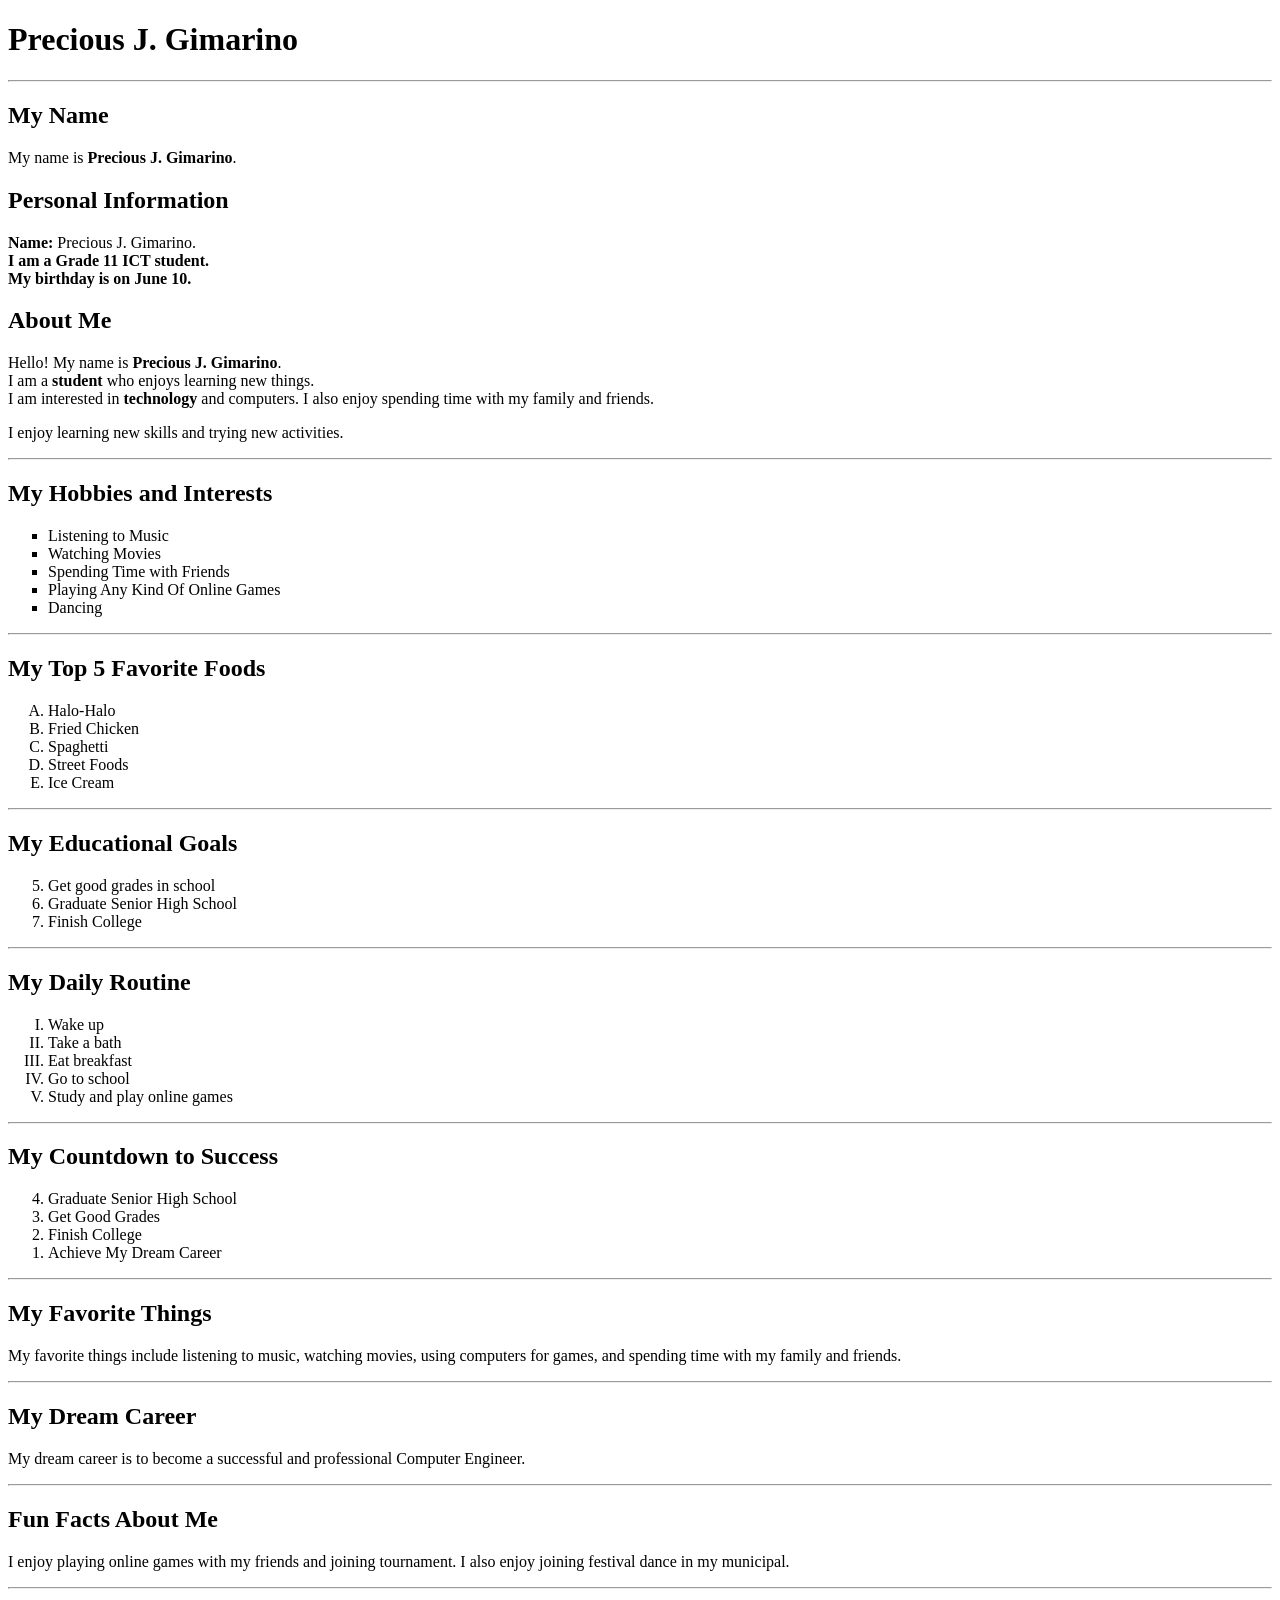
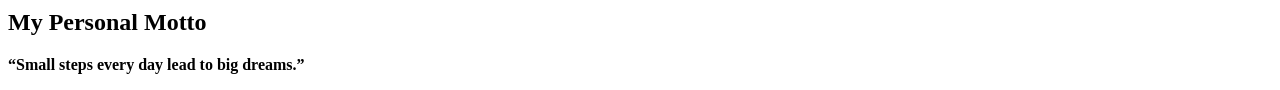
==== index.html @ db1ac79d "Fix HTML formatting and structure" ====
<!DOCTYPE html>
<html>

<head>
    <title>My Personal Profile</title>
</head>

<body>

<h1>Precious J. Gimarino</h1>

<hr>

<h2>My Name</h2>

<p>
    My name is <b>Precious J. Gimarino</b>.
</p>

<h2>Personal Information</h2>

<p>
 <b>Name:</b> Precious J. Gimarino.<br>
<b>I am a Grade 11 ICT student.</b><br>
<b>My birthday is on June 10.</b><br>
</p>

<h2>About Me</h2>

<p>
    Hello! My name is <b>Precious J. Gimarino</b>.<br>
    I am a <b>student</b> who enjoys learning new things.<br>
    I am interested in <b>technology</b> and computers.
    I also enjoy spending time with my family and friends.
</p>

<p>
    I enjoy learning new skills and trying new activities.
</p>

<hr>

<h2>My Hobbies and Interests</h2>

<ul type="square">
    <li>Listening to Music</li>
    <li>Watching Movies</li>
    <li>Spending Time with Friends</li>
    <li>Playing Any Kind Of Online Games</li>
    <li>Dancing</li>
</ul>

<hr>

<h2>My Top 5 Favorite Foods</h2>

<ol type="A">
    <li>Halo-Halo</li>
    <li>Fried Chicken</li>
    <li>Spaghetti</li>
    <li>Street Foods</li>
    <li>Ice Cream</li>
</ol>

<hr>

<h2>My Educational Goals</h2>

<ol start="5">
    <li>Get good grades in school</li>
    <li>Graduate Senior High School</li>
    <li>Finish College</li>
</ol>

<hr>

<h2>My Daily Routine</h2>

<ol type="I">
    <li>Wake up</li>
    <li>Take a bath</li>
    <li>Eat breakfast</li>
    <li>Go to school</li>
    <li>Study and play online games</li>
</ol>

<hr>

<h2>My Countdown to Success</h2>

<ol reversed>
    <li>Graduate Senior High School</li>
    <li>Get Good Grades</li>
    <li>Finish College</li>
    <li>Achieve My Dream Career</li>
</ol>

<hr>

<h2>My Favorite Things</h2>

<p>
    My favorite things include listening to music, watching movies,
    using computers for games, and spending time with my family and friends.
</p>

<hr>

<h2>My Dream Career</h2>

<p>
    My dream career is to become a successful and professional Computer Engineer.
</p>

<hr>

<h2>Fun Facts About Me</h2>

<p>
    I enjoy playing online games with my friends and joining tournament.
    I also enjoy joining festival dance in my municipal.
</p>

<hr>

<h2>My Personal Motto</h2>

<p>
    <b>“Small steps every day lead to big dreams.”</b>
</p>

</body>

</html>
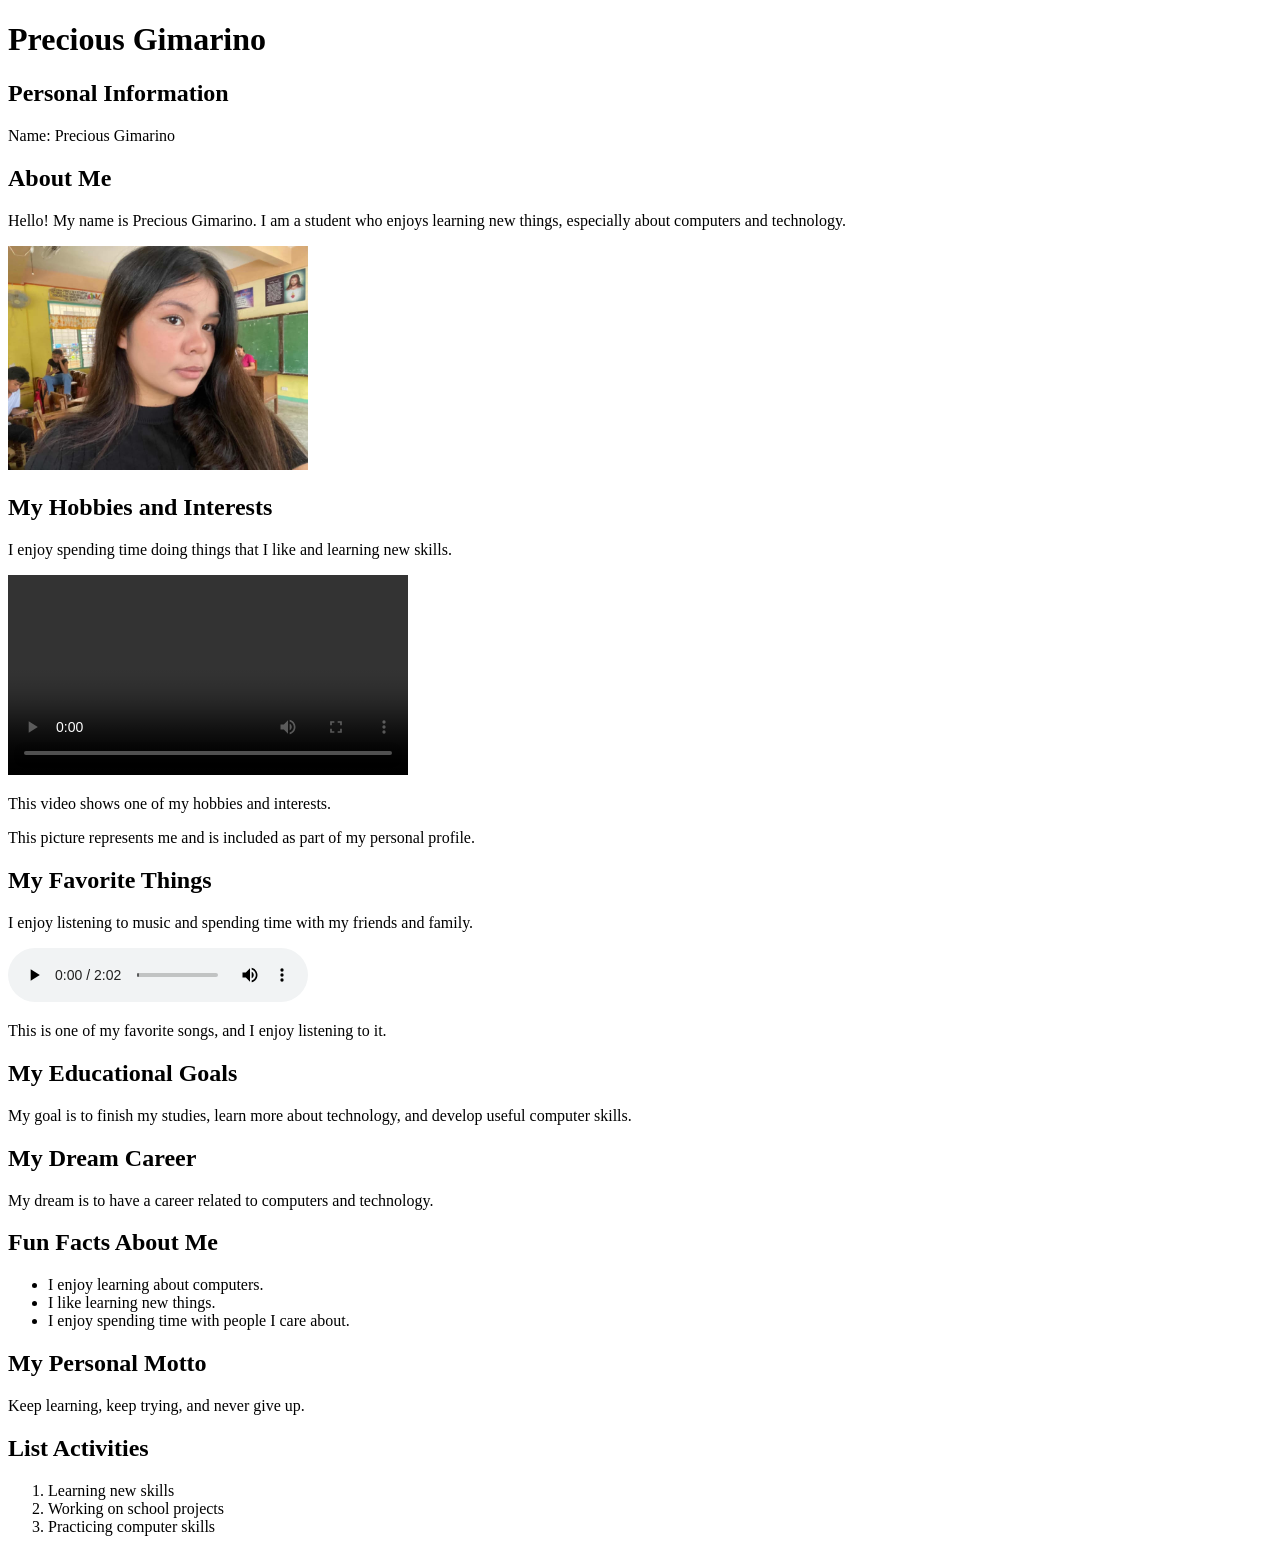
==== commit f12f2ded: "Update homepage with multimedia profile" ====
--- a/index.html
+++ b/index.html
@@ -2,133 +2,95 @@
 <html>
 
 <head>
-    <title>My Personal Profile</title>
+    <title>My Multimedia Personal Profile</title>
 </head>
 
 <body>
 
-<h1>Precious J. Gimarino</h1>
+    <h1>Precious Gimarino</h1>
 
-<hr>
+    <h2>Personal Information</h2>
 
-<h2>My Name</h2>
+    <p>
+        Name: Precious Gimarino
+    </p>
+
+    <h2>About Me</h2>
+
+    <p>
+        Hello! My name is Precious Gimarino. I am a student who enjoys
+        learning new things, especially about computers and technology.
+    </p>
+
+    <img src="profile.jpg" alt="My Profile Picture" width="300">
+
+    <h2>My Hobbies and Interests</h2>
+
+    <p>
+        I enjoy spending time doing things that I like and learning new skills.
+    </p>
+
+<video controls width="400">
+    <source src="hobby.mp4" type="video/mp4">
+</video>
 
 <p>
-    My name is <b>Precious J. Gimarino</b>.
-</p>
-
-<h2>Personal Information</h2>
-
-<p>
- <b>Name:</b> Precious J. Gimarino.<br>
-<b>I am a Grade 11 ICT student.</b><br>
-<b>My birthday is on June 10.</b><br>
-</p>
-
-<h2>About Me</h2>
-
-<p>
-    Hello! My name is <b>Precious J. Gimarino</b>.<br>
-    I am a <b>student</b> who enjoys learning new things.<br>
-    I am interested in <b>technology</b> and computers.
-    I also enjoy spending time with my family and friends.
+    This video shows one of my hobbies and interests.
 </p>
 
 <p>
-    I enjoy learning new skills and trying new activities.
+    This picture represents me and is included as part of my personal profile.
 </p>
 
-<hr>
+    <h2>My Favorite Things</h2>
 
-<h2>My Hobbies and Interests</h2>
+    <p>
+        I enjoy listening to music and spending time with my friends and family.
+    </p>
 
-<ul type="square">
-    <li>Listening to Music</li>
-    <li>Watching Movies</li>
-    <li>Spending Time with Friends</li>
-    <li>Playing Any Kind Of Online Games</li>
-    <li>Dancing</li>
-</ul>
-
-<hr>
-
-<h2>My Top 5 Favorite Foods</h2>
-
-<ol type="A">
-    <li>Halo-Halo</li>
-    <li>Fried Chicken</li>
-    <li>Spaghetti</li>
-    <li>Street Foods</li>
-    <li>Ice Cream</li>
-</ol>
-
-<hr>
-
-<h2>My Educational Goals</h2>
-
-<ol start="5">
-    <li>Get good grades in school</li>
-    <li>Graduate Senior High School</li>
-    <li>Finish College</li>
-</ol>
-
-<hr>
-
-<h2>My Daily Routine</h2>
-
-<ol type="I">
-    <li>Wake up</li>
-    <li>Take a bath</li>
-    <li>Eat breakfast</li>
-    <li>Go to school</li>
-    <li>Study and play online games</li>
-</ol>
-
-<hr>
-
-<h2>My Countdown to Success</h2>
-
-<ol reversed>
-    <li>Graduate Senior High School</li>
-    <li>Get Good Grades</li>
-    <li>Finish College</li>
-    <li>Achieve My Dream Career</li>
-</ol>
-
-<hr>
-
-<h2>My Favorite Things</h2>
+<audio controls>
+    <source src="favorite.mp3" type="audio/mpeg">
+</audio>
 
 <p>
-    My favorite things include listening to music, watching movies,
-    using computers for games, and spending time with my family and friends.
+    This is one of my favorite songs, and I enjoy listening to it.
 </p>
 
-<hr>
+    <h2>My Educational Goals</h2>
 
-<h2>My Dream Career</h2>
+    <p>
+        My goal is to finish my studies, learn more about technology,
+        and develop useful computer skills.
+    </p>
 
-<p>
-    My dream career is to become a successful and professional Computer Engineer.
-</p>
+    <h2>My Dream Career</h2>
 
-<hr>
+    <p>
+        My dream is to have a career related to computers and technology.
+    </p>
 
-<h2>Fun Facts About Me</h2>
+    <h2>Fun Facts About Me</h2>
 
-<p>
-    I enjoy playing online games with my friends and joining tournament.
-    I also enjoy joining festival dance in my municipal.
-</p>
+    <ul>
+        <li>I enjoy learning about computers.</li>
+        <li>I like learning new things.</li>
+        <li>I enjoy spending time with people I care about.</li>
+    </ul>
 
-<hr>
+    <h2>My Personal Motto</h2>
 
-<h2>My Personal Motto</h2>
+    <p>
+        Keep learning, keep trying, and never give up.
+    </p>
 
-<p>
-    <b>“Small steps every day lead to big dreams.”</b>
-</p>
+    <h2>List Activities</h2>
+
+    <ol>
+        <li>Learning new skills</li>
+        <li>Working on school projects</li>
+        <li>Practicing computer skills</li>
+    </ol>
 
 </body>
 
-</html>
+</html>
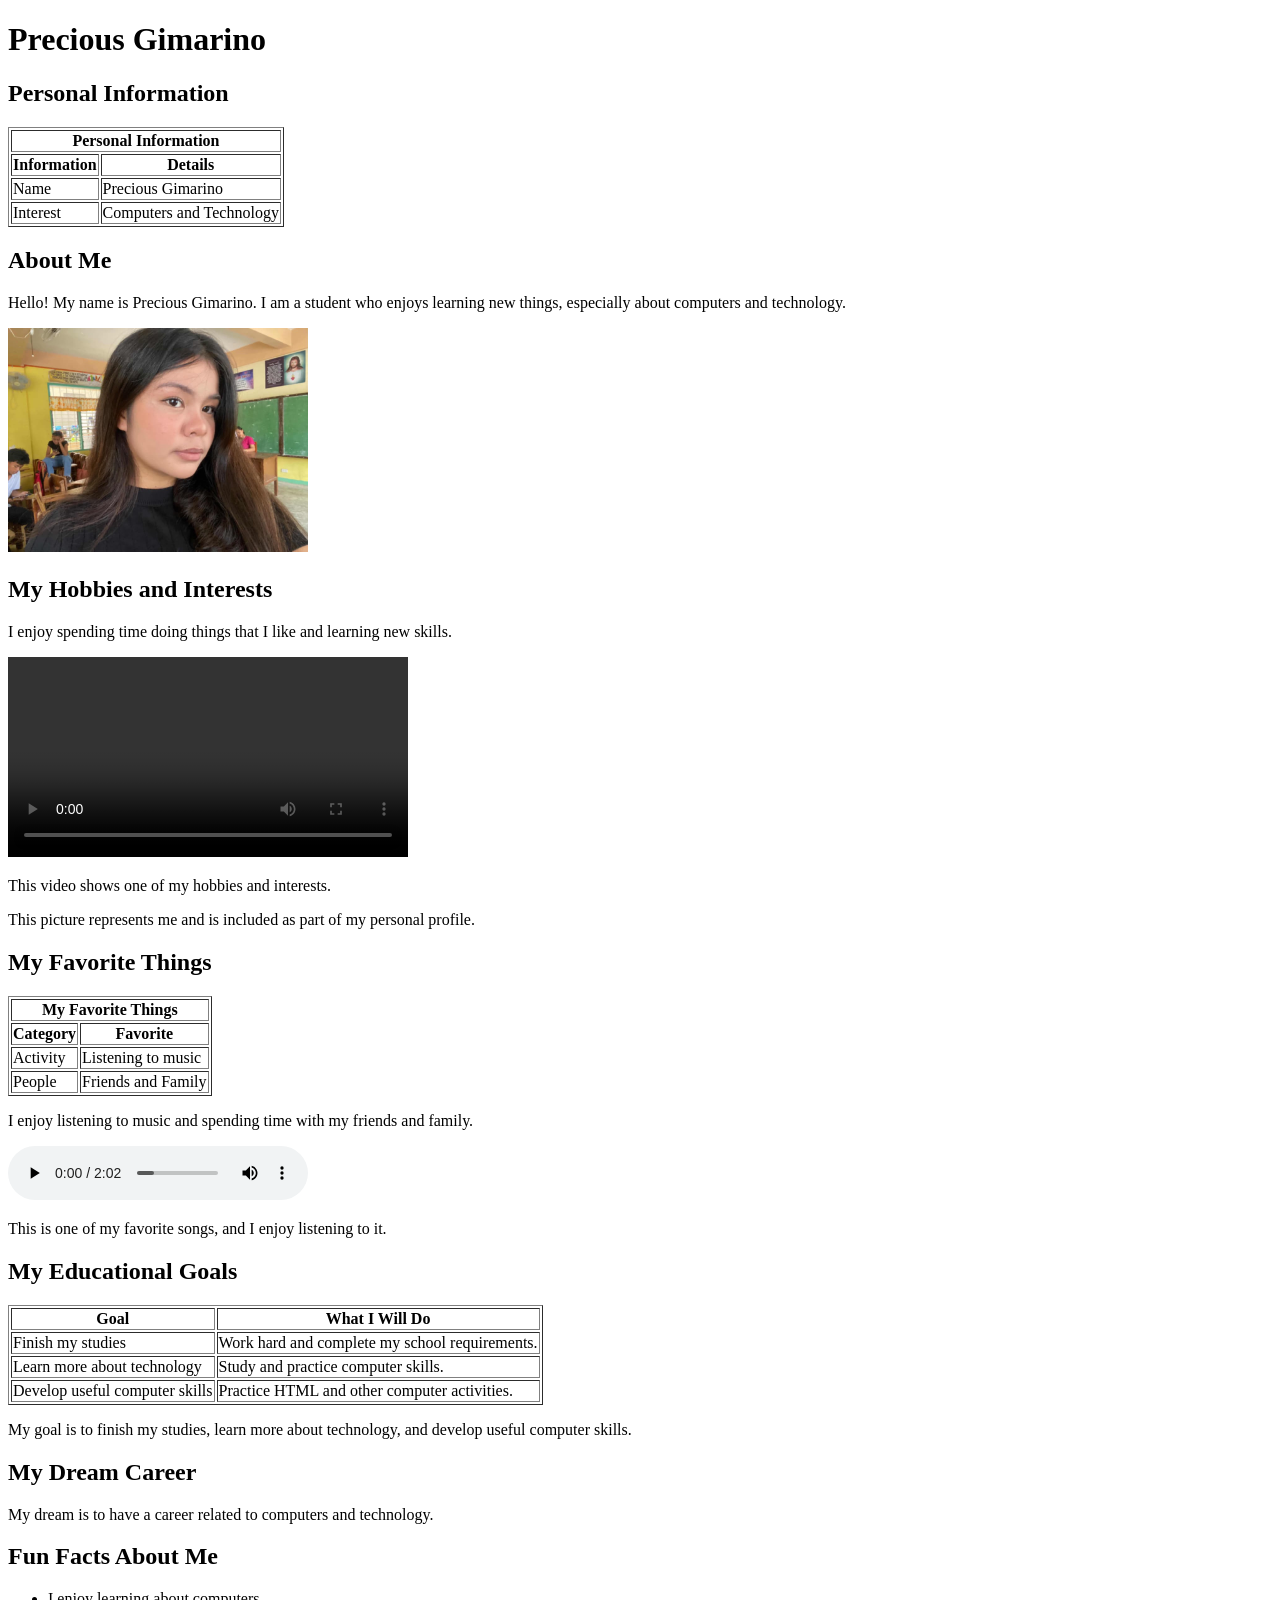
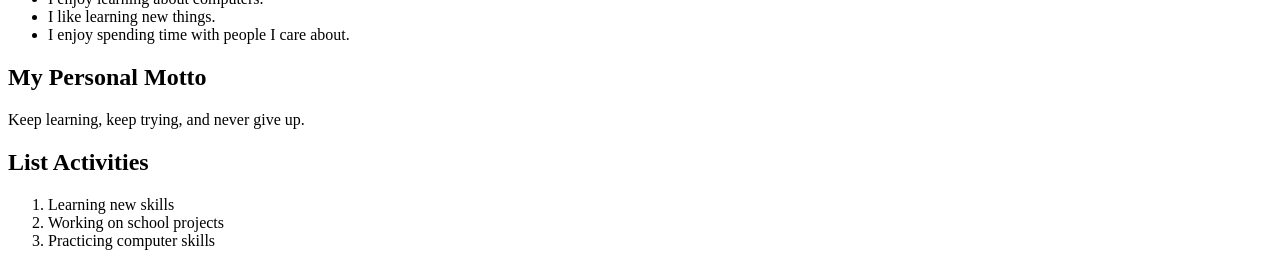
==== commit f030aa55: "Enhance index.html with structured tables Added tables for personal information, favorite things, an" ====
--- a/index.html
+++ b/index.html
@@ -11,9 +11,28 @@
 
     <h2>Personal Information</h2>
 
-    <p>
-        Name: Precious Gimarino
-    </p>
+    <table border="1">
+
+        <tr>
+            <th colspan="2">Personal Information</th>
+        </tr>
+
+        <tr>
+            <th>Information</th>
+            <th>Details</th>
+        </tr>
+
+        <tr>
+            <td>Name</td>
+            <td>Precious Gimarino</td>
+        </tr>
+
+        <tr>
+            <td>Interest</td>
+            <td>Computers and Technology</td>
+        </tr>
+
+    </table>
 
     <h2>About Me</h2>
 
@@ -30,33 +49,80 @@
         I enjoy spending time doing things that I like and learning new skills.
     </p>
 
-<video controls width="400">
-    <source src="hobby.mp4" type="video/mp4">
-</video>
+    <video controls width="400">
+        <source src="hobby.mp4" type="video/mp4">
+    </video>
 
-<p>
-    This video shows one of my hobbies and interests.
-</p>
+    <p>
+        This video shows one of my hobbies and interests.
+    </p>
 
-<p>
-    This picture represents me and is included as part of my personal profile.
-</p>
+    <p>
+        This picture represents me and is included as part of my personal profile.
+    </p>
 
     <h2>My Favorite Things</h2>
+
+    <table border="1">
+
+        <tr>
+            <th colspan="2">My Favorite Things</th>
+        </tr>
+
+        <tr>
+            <th>Category</th>
+            <th>Favorite</th>
+        </tr>
+
+        <tr>
+            <td>Activity</td>
+            <td>Listening to music</td>
+        </tr>
+
+        <tr>
+            <td>People</td>
+            <td>Friends and Family</td>
+        </tr>
+
+    </table>
 
     <p>
         I enjoy listening to music and spending time with my friends and family.
     </p>
 
-<audio controls>
-    <source src="favorite.mp3" type="audio/mpeg">
-</audio>
+    <audio controls>
+        <source src="favorite.mp3" type="audio/mpeg">
+    </audio>
 
-<p>
-    This is one of my favorite songs, and I enjoy listening to it.
-</p>
+    <p>
+        This is one of my favorite songs, and I enjoy listening to it.
+    </p>
 
     <h2>My Educational Goals</h2>
+
+    <table border="1">
+
+        <tr>
+            <th>Goal</th>
+            <th>What I Will Do</th>
+        </tr>
+
+        <tr>
+            <td>Finish my studies</td>
+            <td>Work hard and complete my school requirements.</td>
+        </tr>
+
+        <tr>
+            <td>Learn more about technology</td>
+            <td>Study and practice computer skills.</td>
+        </tr>
+
+        <tr>
+            <td>Develop useful computer skills</td>
+            <td>Practice HTML and other computer activities.</td>
+        </tr>
+
+    </table>
 
     <p>
         My goal is to finish my studies, learn more about technology,
@@ -93,4 +159,4 @@
 
 </body>
 
-</html>+</html>
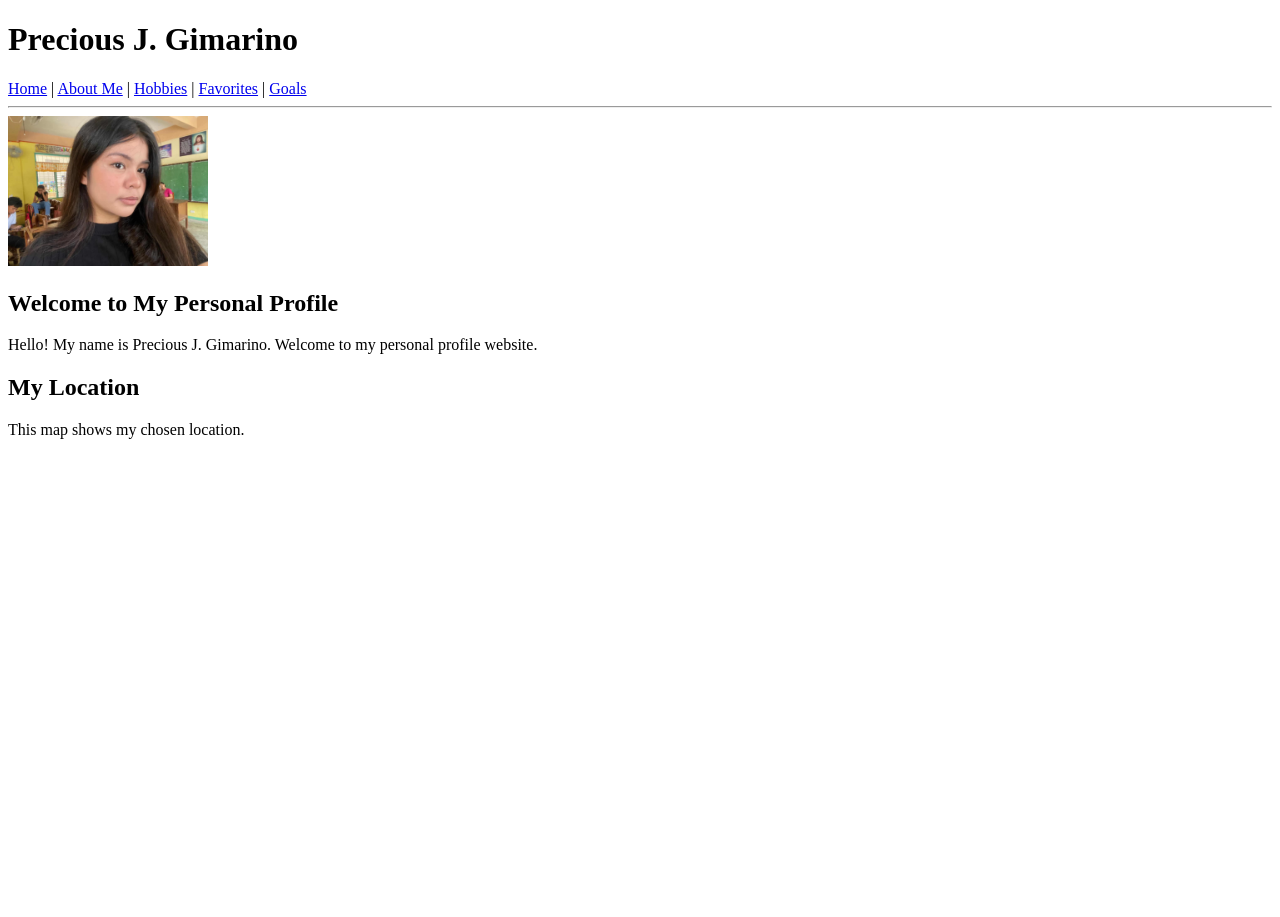
==== commit b07d9aab: "Update website with multiple pages and hyperlinks" ====
--- a/index.html
+++ b/index.html
@@ -2,161 +2,40 @@
 <html>
 
 <head>
-    <title>My Multimedia Personal Profile</title>
+    <title>My Personal Profile</title>
 </head>
 
 <body>
 
-    <h1>Precious Gimarino</h1>
+    <h1>Precious J. Gimarino</h1>
 
-    <h2>Personal Information</h2>
+    <nav>
+        <a href="index.html">Home</a> |
+        <a href="about.html">About Me</a> |
+        <a href="hobbies.html">Hobbies</a> |
+        <a href="favorites.html">Favorites</a> |
+        <a href="goals.html">Goals</a>
+    </nav>
 
-    <table border="1">
+    <hr>
 
-        <tr>
-            <th colspan="2">Personal Information</th>
-        </tr>
+    <img src="profile.jpg" width="200">
 
-        <tr>
-            <th>Information</th>
-            <th>Details</th>
-        </tr>
-
-        <tr>
-            <td>Name</td>
-            <td>Precious Gimarino</td>
-        </tr>
-
-        <tr>
-            <td>Interest</td>
-            <td>Computers and Technology</td>
-        </tr>
-
-    </table>
-
-    <h2>About Me</h2>
+    <h2>Welcome to My Personal Profile</h2>
 
     <p>
-        Hello! My name is Precious Gimarino. I am a student who enjoys
-        learning new things, especially about computers and technology.
+        Hello! My name is Precious J. Gimarino.
+        Welcome to my personal profile website.
     </p>
 
-    <img src="profile.jpg" alt="My Profile Picture" width="300">
-
-    <h2>My Hobbies and Interests</h2>
+    <h2>My Location</h2>
 
     <p>
-        I enjoy spending time doing things that I like and learning new skills.
+        This map shows my chosen location.
     </p>
 
-    <video controls width="400">
-        <source src="hobby.mp4" type="video/mp4">
-    </video>
-
-    <p>
-        This video shows one of my hobbies and interests.
-    </p>
-
-    <p>
-        This picture represents me and is included as part of my personal profile.
-    </p>
-
-    <h2>My Favorite Things</h2>
-
-    <table border="1">
-
-        <tr>
-            <th colspan="2">My Favorite Things</th>
-        </tr>
-
-        <tr>
-            <th>Category</th>
-            <th>Favorite</th>
-        </tr>
-
-        <tr>
-            <td>Activity</td>
-            <td>Listening to music</td>
-        </tr>
-
-        <tr>
-            <td>People</td>
-            <td>Friends and Family</td>
-        </tr>
-
-    </table>
-
-    <p>
-        I enjoy listening to music and spending time with my friends and family.
-    </p>
-
-    <audio controls>
-        <source src="favorite.mp3" type="audio/mpeg">
-    </audio>
-
-    <p>
-        This is one of my favorite songs, and I enjoy listening to it.
-    </p>
-
-    <h2>My Educational Goals</h2>
-
-    <table border="1">
-
-        <tr>
-            <th>Goal</th>
-            <th>What I Will Do</th>
-        </tr>
-
-        <tr>
-            <td>Finish my studies</td>
-            <td>Work hard and complete my school requirements.</td>
-        </tr>
-
-        <tr>
-            <td>Learn more about technology</td>
-            <td>Study and practice computer skills.</td>
-        </tr>
-
-        <tr>
-            <td>Develop useful computer skills</td>
-            <td>Practice HTML and other computer activities.</td>
-        </tr>
-
-    </table>
-
-    <p>
-        My goal is to finish my studies, learn more about technology,
-        and develop useful computer skills.
-    </p>
-
-    <h2>My Dream Career</h2>
-
-    <p>
-        My dream is to have a career related to computers and technology.
-    </p>
-
-    <h2>Fun Facts About Me</h2>
-
-    <ul>
-        <li>I enjoy learning about computers.</li>
-        <li>I like learning new things.</li>
-        <li>I enjoy spending time with people I care about.</li>
-    </ul>
-
-    <h2>My Personal Motto</h2>
-
-    <p>
-        Keep learning, keep trying, and never give up.
-    </p>
-
-    <h2>List Activities</h2>
-
-    <ol>
-        <li>Learning new skills</li>
-        <li>Working on school projects</li>
-        <li>Practicing computer skills</li>
-    </ol>
+    <iframe src="https://www.google.com/maps/embed?pb=!1m14!1m12!1m3!1d15703.096600399174!2d123.96385245!3d10.279773049999998!2m3!1f0!2f0!3f0!3m2!1i1024!2i768!4f13.1!5e0!3m2!1sen!2sph!4v1789794190430!5m2!1sen!2sph" width="600" height="450" style="border:0;" allowfullscreen="" loading="lazy" referrerpolicy="strict-origin-when-cross-origin"></iframe>
 
 </body>
 
-</html>
+</html>
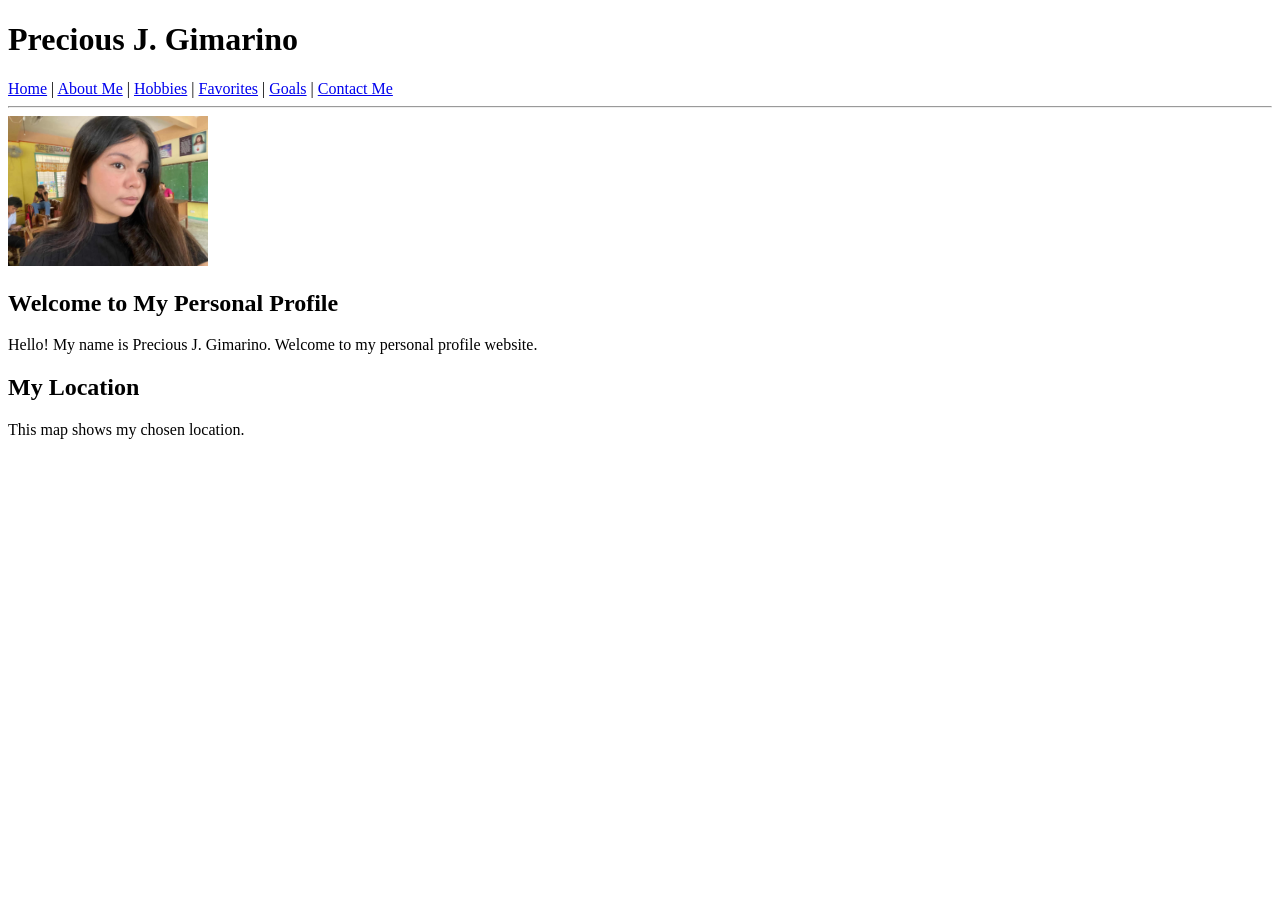
==== commit 502f32b0: "Add Contact Me link to Home page" ====
--- a/index.html
+++ b/index.html
@@ -10,12 +10,13 @@
     <h1>Precious J. Gimarino</h1>
 
     <nav>
-        <a href="index.html">Home</a> |
-        <a href="about.html">About Me</a> |
-        <a href="hobbies.html">Hobbies</a> |
-        <a href="favorites.html">Favorites</a> |
-        <a href="goals.html">Goals</a>
-    </nav>
+    <a href="index.html">Home</a> |
+    <a href="about.html">About Me</a> |
+    <a href="hobbies.html">Hobbies</a> |
+    <a href="favorites.html">Favorites</a> |
+    <a href="goals.html">Goals</a> |
+    <a href="contact.html">Contact Me</a>
+</nav>
 
     <hr>
 
@@ -38,4 +39,4 @@
 
 </body>
 
-</html>+</html>
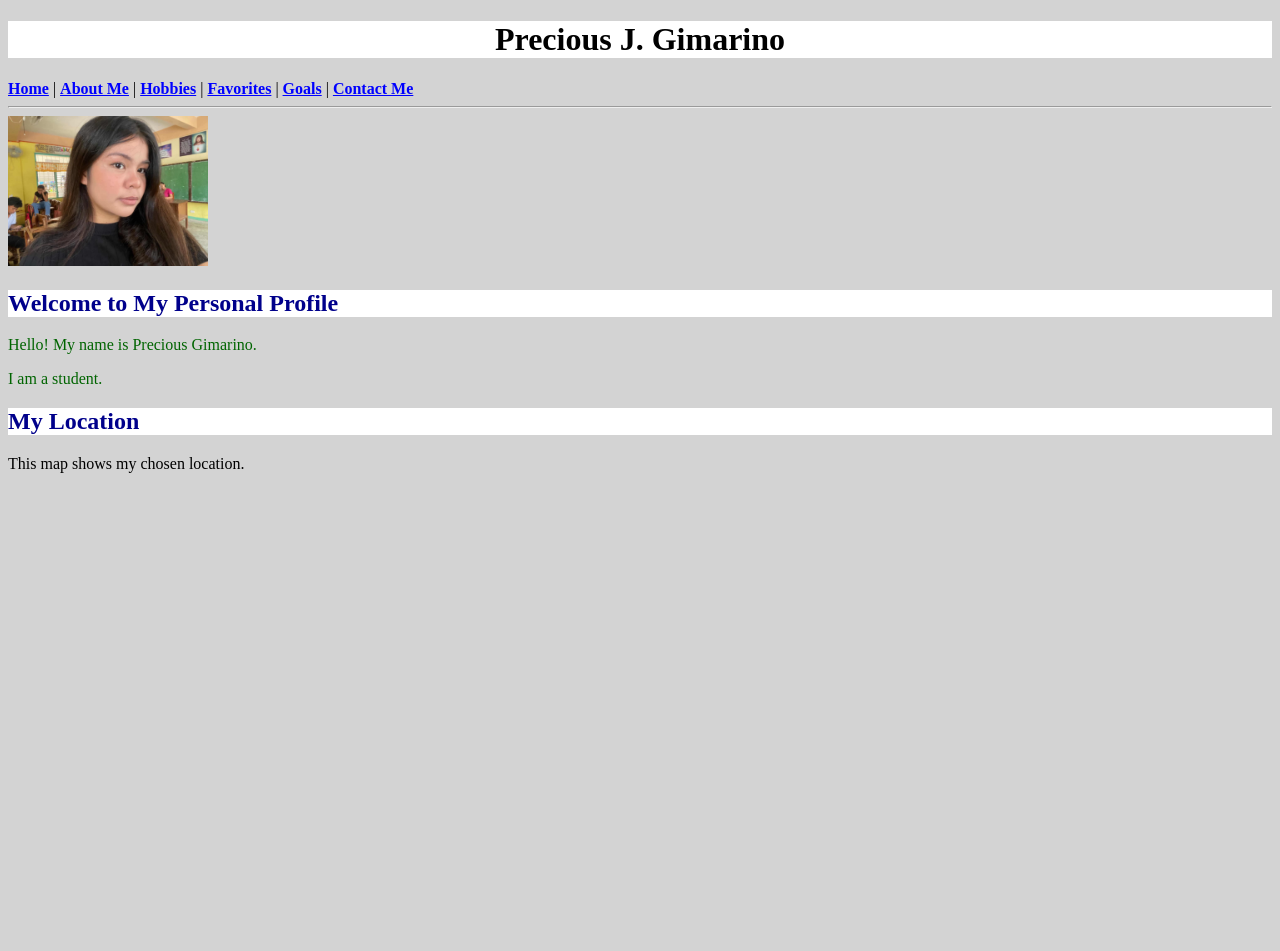
==== commit 6902c218: "add style.css" ====
--- a/index.html
+++ b/index.html
@@ -3,33 +3,33 @@
 
 <head>
     <title>My Personal Profile</title>
+    <link rel="stylesheet" href="style.css">
 </head>
 
 <body>
 
-    <h1>Precious J. Gimarino</h1>
+    <h1 id="main-header">Precious J. Gimarino</h1>
 
     <nav>
-    <a href="index.html">Home</a> |
-    <a href="about.html">About Me</a> |
-    <a href="hobbies.html">Hobbies</a> |
-    <a href="favorites.html">Favorites</a> |
-    <a href="goals.html">Goals</a> |
-    <a href="contact.html">Contact Me</a>
+    <a class="nav-link" href="index.html">Home</a> |
+    <a class="nav-link" href="about.html">About Me</a> |
+    <a class="nav-link" href="hobbies.html">Hobbies</a> |
+    <a class="nav-link" href="favorites.html">Favorites</a> |
+    <a class="nav-link" href="goals.html">Goals</a> |
+    <a class="nav-link" href="contact.html">Contact Me</a>
 </nav>
 
     <hr>
 
     <img src="profile.jpg" width="200">
 
-    <h2>Welcome to My Personal Profile</h2>
+    <h2 class="section-title">Welcome to My Personal Profile</h2>
 
-    <p>
-        Hello! My name is Precious J. Gimarino.
-        Welcome to my personal profile website.
-    </p>
+    <p class="profile-info">Hello! My name is Precious Gimarino.</p>
 
-    <h2>My Location</h2>
+    <p class="profile-info">I am a student.</p>
+
+    <h2 class="section-title">My Location</h2>
 
     <p>
         This map shows my chosen location.
@@ -39,4 +39,4 @@
 
 </body>
 
-</html>
+</html>
--- a/style.css
+++ b/style.css
@@ -0,0 +1,55 @@
+body {
+    color: black;
+    background-color: lightgray;
+}
+
+h1 {
+    text-align: center;
+}
+
+h2 {
+    color: darkblue;
+}
+
+p {
+    color: black;
+}
+
+.nav-link {
+    color: blue;
+    font-weight: bold;
+}
+
+.profile-info {
+    color: darkgreen;
+}
+
+.section-title {
+    font-weight: bold;
+    background-color: white;
+}
+
+.form-label {
+    font-weight: bold;
+}
+
+.form-input {
+    color: blue;
+}
+
+.btn {
+    font-weight: bold;
+}
+
+.primary {
+    color: green;
+}
+
+#main-header {
+    text-align: center;
+    background-color: white;
+}
+
+#contact-section {
+    background-color: white;
+}
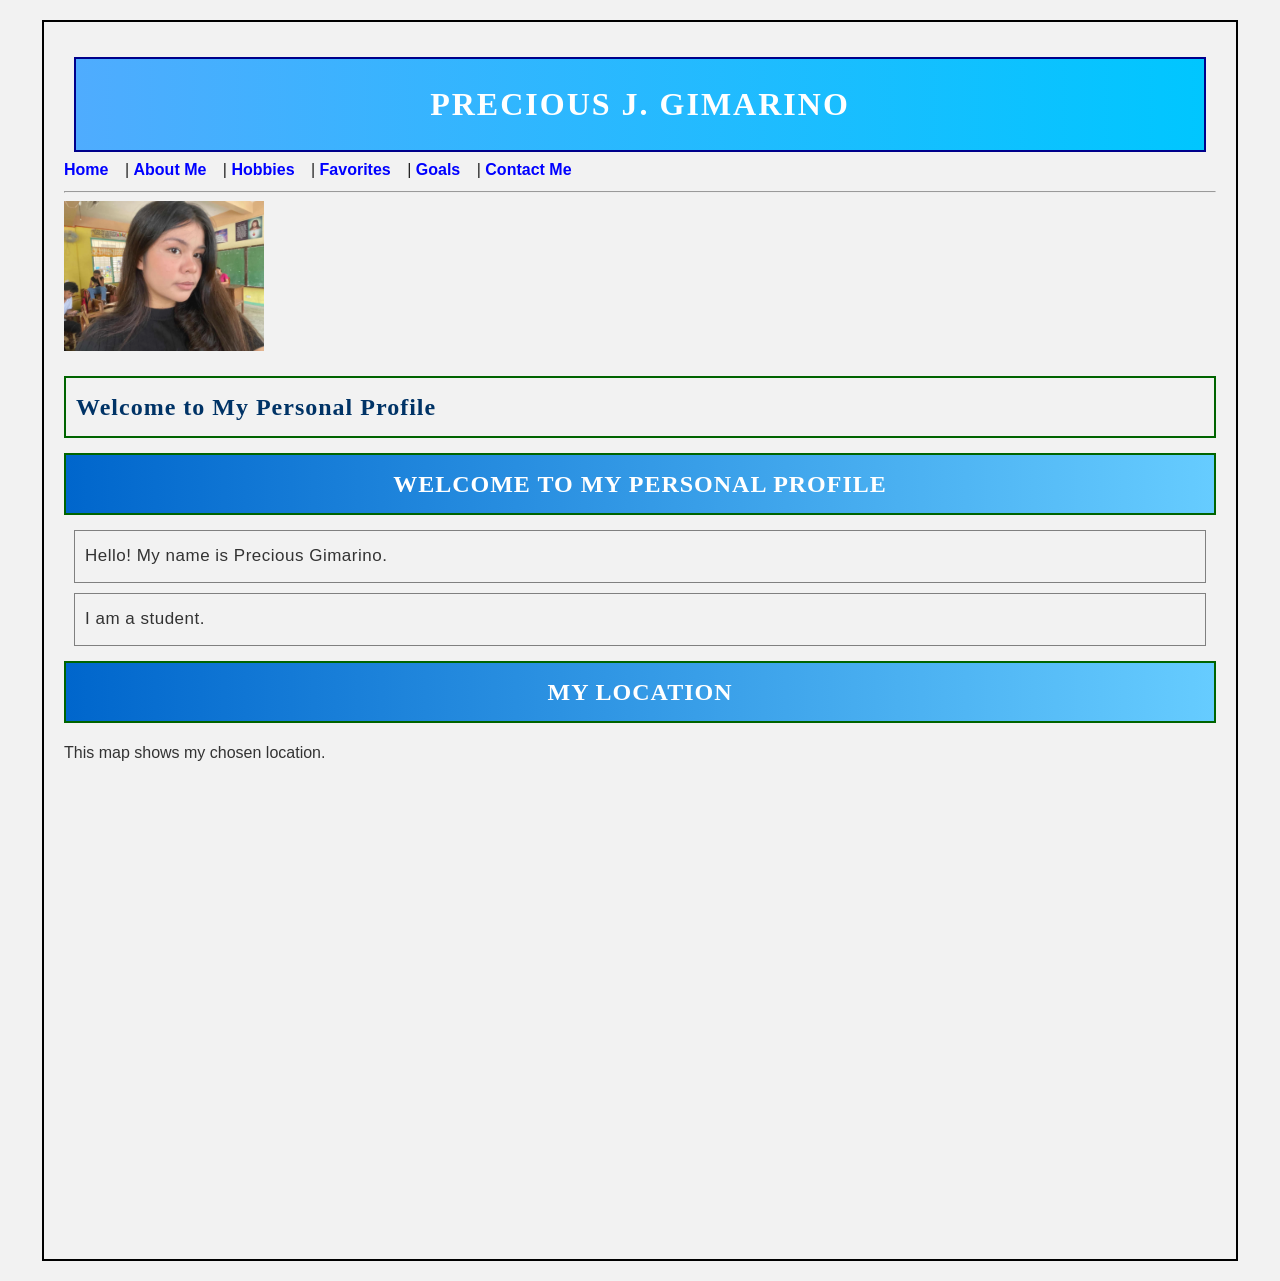
==== commit b26dc134: "Add files via upload Updated CSS Box Model, Lists, Links, Position, Float and Z-index" ====
--- a/index.html
+++ b/index.html
@@ -23,6 +23,10 @@
 
     <img src="profile.jpg" width="200">
 
+<div class="clear"></div>
+
+<h2>Welcome to My Personal Profile</h2>
+
     <h2 class="section-title">Welcome to My Personal Profile</h2>
 
     <p class="profile-info">Hello! My name is Precious Gimarino.</p>
--- a/style.css
+++ b/style.css
@@ -1,55 +1,333 @@
+/* ==============================
+   GENERAL PAGE STYLE
+   ============================== */
+
 body {
-    color: black;
-    background-color: lightgray;
-}
-
-h1 {
-    text-align: center;
-}
-
-h2 {
-    color: darkblue;
-}
-
-p {
-    color: black;
-}
-
-.nav-link {
-    color: blue;
-    font-weight: bold;
-}
-
-.profile-info {
-    color: darkgreen;
-}
-
-.section-title {
-    font-weight: bold;
-    background-color: white;
-}
-
-.form-label {
-    font-weight: bold;
-}
-
-.form-input {
-    color: blue;
-}
-
-.btn {
-    font-weight: bold;
-}
-
-.primary {
-    color: green;
-}
+    font-family: Arial, sans-serif;
+    font-size: 16px;
+    color: #222222;
+    background-color: #f2f2f2;
+    line-height: 1.6;
+    margin: 20px;
+}
+
+
+/* ==============================
+   MAIN HEADER
+   ============================== */
 
 #main-header {
     text-align: center;
-    background-color: white;
-}
+    color: white;
+    background: linear-gradient(to right, #4facfe, #00c6ff);
+    padding: 20px;
+    font-family: Georgia, serif;
+    font-size: 32px;
+    font-weight: bold;
+    letter-spacing: 2px;
+    text-transform: uppercase;
+}
+
+
+/* ==============================
+   HEADINGS
+   ============================== */
+
+h2 {
+    color: #003366;
+    font-family: Georgia, serif;
+    font-size: 24px;
+    font-weight: bold;
+    text-align: left;
+    letter-spacing: 1px;
+}
+
+
+/* ==============================
+   SECTION TITLES
+   ============================== */
+
+.section-title {
+    color: white;
+    background: linear-gradient(to right, #0066cc, #66ccff);
+    padding: 10px;
+    font-size: 24px;
+    font-weight: bold;
+    text-align: center;
+    text-transform: uppercase;
+}
+
+
+/* ==============================
+   NAVIGATION LINKS
+   ============================== */
+
+.nav-link {
+    color: #0066cc;
+    font-family: Arial, sans-serif;
+    font-size: 16px;
+    font-weight: bold;
+    text-decoration: none;
+    margin-right: 12px;
+}
+
+.nav-link:hover {
+    text-decoration: underline;
+}
+
+
+/* ==============================
+   PROFILE INFORMATION
+   ============================== */
+
+.profile-info {
+    color: #333333;
+    font-size: 17px;
+    line-height: 1.8;
+    letter-spacing: 0.5px;
+}
+
+
+/* ==============================
+   CONTACT SECTION
+   ============================== */
 
 #contact-section {
     background-color: white;
+    padding: 20px;
+    opacity: 0.95;
+}
+
+
+/* ==============================
+   FORM LABELS
+   ============================== */
+
+.form-label {
+    color: #003366;
+    font-weight: bold;
+    font-size: 16px;
+}
+
+
+/* ==============================
+   FORM INPUTS
+   ============================== */
+
+.form-input {
+    color: #222222;
+    background-color: #f5f5f5;
+    font-size: 16px;
+    padding: 8px;
+}
+
+
+/* ==============================
+   BUTTON
+   ============================== */
+
+.btn {
+    font-weight: bold;
+    font-size: 16px;
+    padding: 10px 20px;
+    text-align: center;
+}
+
+
+/* ==============================
+   PRIMARY TEXT
+   ============================== */
+
+.primary {
+    color: #008000;
+    font-weight: bold;
+}
+
+
+/* ==============================
+   EXTRA TEXT STYLING
+   ============================== */
+
+p {
+    color: #333333;
+    font-family: Arial, sans-serif;
+    font-size: 16px;
+    line-height: 1.7;
+    text-align: left;
+}
+
+
+/* ==============================
+   IMAGES
+   ============================== */
+
+img {
+    opacity: 0.95;
+}
+
+
+/* ==============================
+   TABLE
+   ============================== */
+
+table {
+    background-color: white;
+    color: #222222;
+}
+
+th {
+    background: linear-gradient(to right, #0066cc, #66ccff);
+    color: white;
+    font-weight: bold;
+    text-align: center;
+}
+
+td {
+    padding: 8px;
+}
+
+
+/* ==============================
+   MEDIA
+   ============================== */
+
+video {
+    opacity: 0.95;
+}
+
+/* ============================= */
+/* CSS BOX MODEL                 */
+/* ============================= */
+
+body {
+    width: 90%;
+    margin: 20px auto;
+    padding: 20px;
+    border: 2px solid black;
+}
+
+h1 {
+    padding: 15px;
+    margin: 10px;
+    border: 2px solid darkblue;
+}
+
+h2 {
+    padding: 10px;
+    margin: 15px 0;
+    border: 2px solid darkgreen;
+}
+
+.profile-info {
+    padding: 10px;
+    margin: 10px;
+    border: 1px solid gray;
+}
+
+/* ============================= */
+/* CSS LIST PROPERTIES           */
+/* ============================= */
+
+ul {
+    list-style-type: square;
+    padding-left: 30px;
+    margin: 15px 0;
+}
+
+ol {
+    list-style-type: decimal;
+    padding-left: 30px;
+    margin: 15px 0;
+}
+
+li {
+    margin: 8px 0;
+    padding: 5px;
+}
+
+/* ============================= */
+/* CSS LINK PROPERTIES           */
+/* ============================= */
+
+a:link {
+    color: blue;
+    text-decoration: none;
+}
+
+a:visited {
+    color: purple;
+}
+
+a:hover {
+    color: red;
+    text-decoration: underline;
+}
+
+a:active {
+    color: green;
+}
+
+/* ============================= */
+/* POSITION PROPERTIES           */
+/* ============================= */
+
+#main-header {
+    position: relative;
+    top: 5px;
+}
+
+/* ============================= */
+/* FLOAT AND CLEAR               */
+/* ============================= */
+
+img {
+    float: left;
+    margin-right: 20px;
+    margin-bottom: 10px;
+}
+
+p {
+    margin-bottom: 15px;
+}
+
+.clear {
+    clear: both;
+}
+
+/* ============================= */
+/* Z-INDEX                       */
+/* ============================= */
+
+#main-header {
+    position: relative;
+    z-index: 10;
+}
+
+/* ============================= */
+/* CONTACT FORM BOX MODEL        */
+/* ============================= */
+
+form {
+    width: 80%;
+    margin: 20px auto;
+    padding: 20px;
+    border: 2px solid darkblue;
+}
+
+.form-label {
+    display: block;
+    margin: 10px 0 5px 0;
+}
+
+.form-input {
+    width: 90%;
+    padding: 10px;
+    margin-bottom: 10px;
+    border: 1px solid gray;
+}
+
+.btn {
+    padding: 10px 20px;
+    margin-top: 10px;
+    border: 2px solid darkblue;
 }
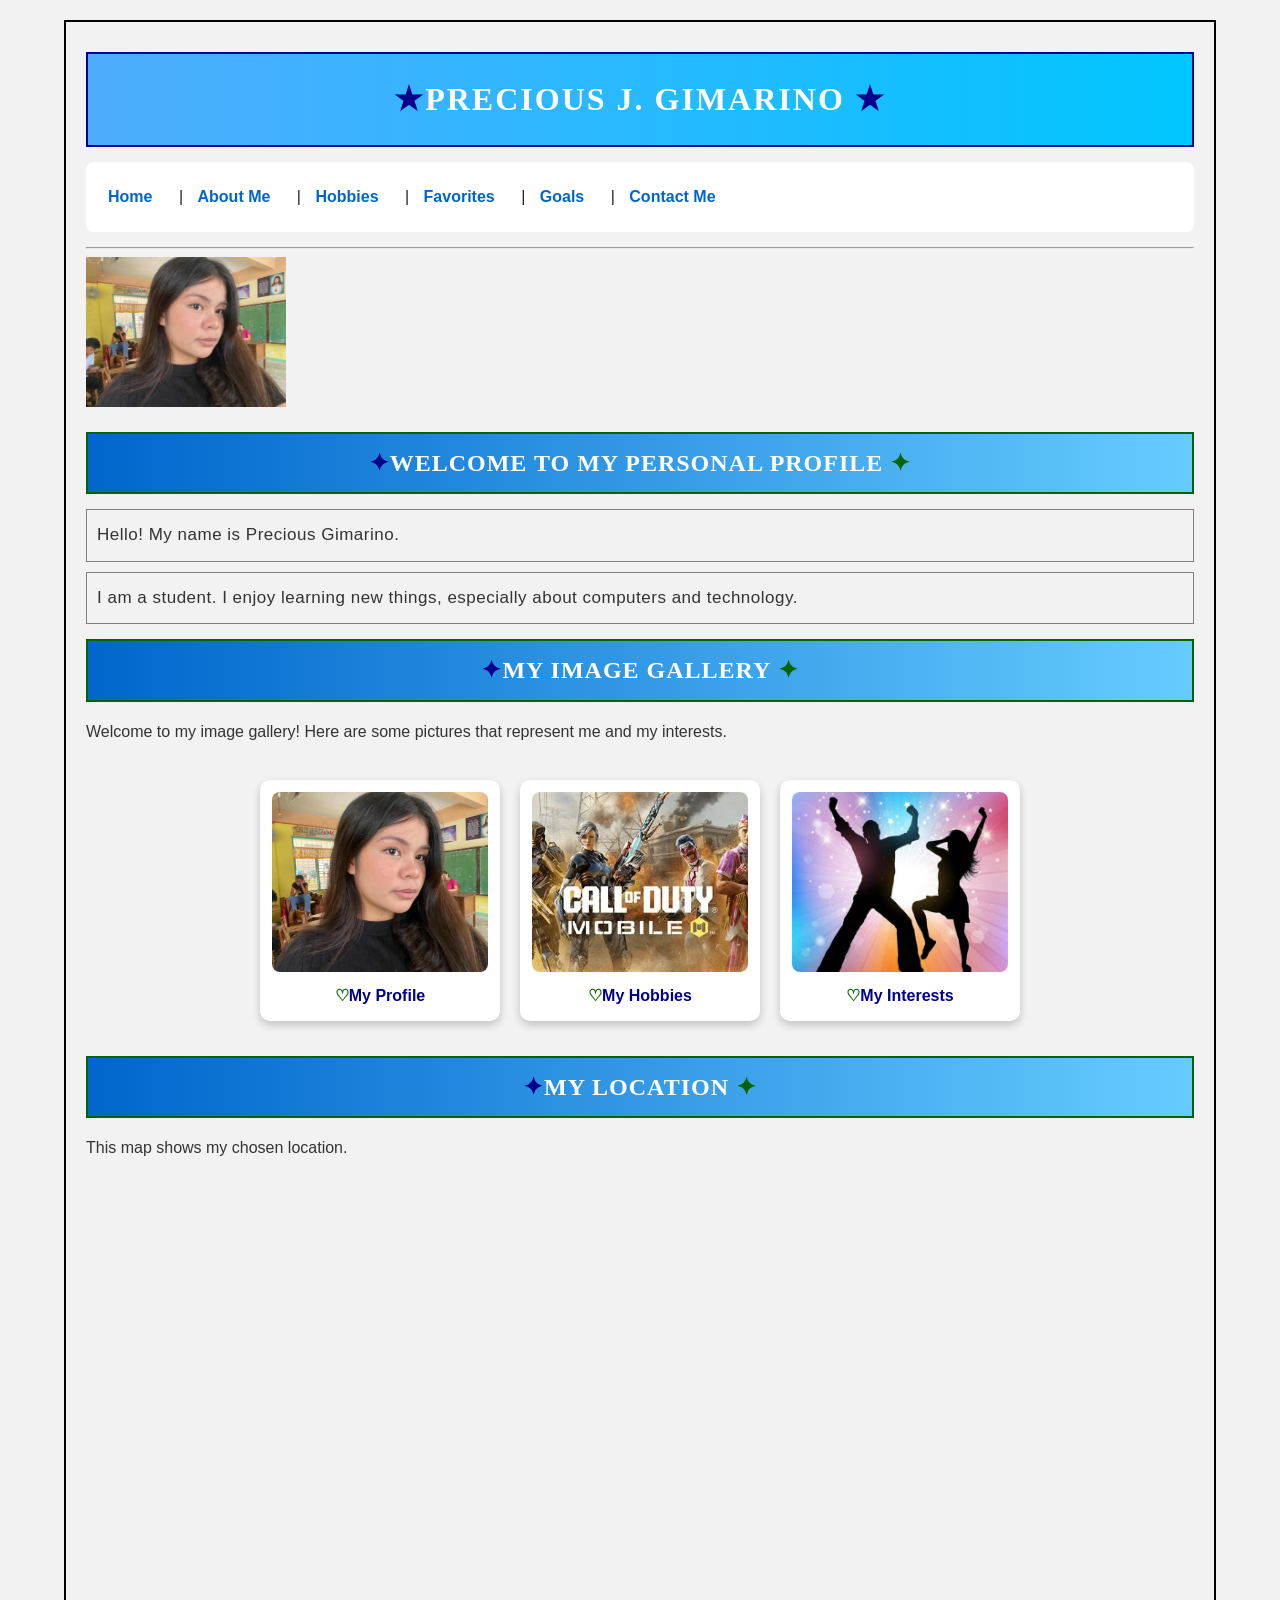
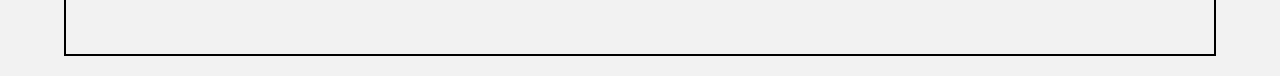
==== commit 2e70cf07: "Update profile website with image gallery." ====
--- a/index.html
+++ b/index.html
@@ -1,46 +1,91 @@
+
 <!DOCTYPE html>
-<html>
+<html lang="en">
 
 <head>
+    <meta charset="UTF-8">
+    <meta name="viewport" content="width=device-width, initial-scale=1.0">
     <title>My Personal Profile</title>
     <link rel="stylesheet" href="style.css">
 </head>
 
 <body>
 
+    <!-- MAIN HEADER -->
     <h1 id="main-header">Precious J. Gimarino</h1>
 
+    <!-- NAVIGATION -->
     <nav>
-    <a class="nav-link" href="index.html">Home</a> |
-    <a class="nav-link" href="about.html">About Me</a> |
-    <a class="nav-link" href="hobbies.html">Hobbies</a> |
-    <a class="nav-link" href="favorites.html">Favorites</a> |
-    <a class="nav-link" href="goals.html">Goals</a> |
-    <a class="nav-link" href="contact.html">Contact Me</a>
-</nav>
+        <a class="nav-link" href="index.html">Home</a> |
+        <a class="nav-link" href="about.html">About Me</a> |
+        <a class="nav-link" href="hobbies.html">Hobbies</a> |
+        <a class="nav-link" href="favorites.html">Favorites</a> |
+        <a class="nav-link" href="goals.html">Goals</a> |
+        <a class="nav-link" href="contact.html">Contact Me</a>
+    </nav>
 
     <hr>
 
-    <img src="profile.jpg" width="200">
+    <!-- PROFILE PICTURE -->
+    <img src="profile.jpg" width="200" alt="My profile picture">
 
-<div class="clear"></div>
+    <div class="clear"></div>
 
-<h2>Welcome to My Personal Profile</h2>
-
+    <!-- INTRODUCTION -->
     <h2 class="section-title">Welcome to My Personal Profile</h2>
 
-    <p class="profile-info">Hello! My name is Precious Gimarino.</p>
+    <p class="profile-info">
+        Hello! My name is Precious Gimarino.
+    </p>
 
-    <p class="profile-info">I am a student.</p>
+    <p class="profile-info">
+        I am a student. I enjoy learning new things, especially about computers and technology.
+    </p>
 
+    <!-- IMAGE GALLERY -->
+    <h2 class="section-title">My Image Gallery</h2>
+
+    <p>
+        Welcome to my image gallery! Here are some pictures that represent me and my interests.
+    </p>
+
+    <div class="image-gallery">
+
+        <div class="gallery-item">
+            <img src="profile.jpg" alt="My profile picture">
+            <p>My Profile</p>
+        </div>
+
+        <div class="gallery-item">
+            <img src="hobby1.jpg" alt="A picture representing my hobbies">
+            <p>My Hobbies</p>
+        </div>
+
+        <div class="gallery-item">
+            <img src="hobby2.jpg" alt="A picture representing my interests">
+            <p>My Interests</p>
+        </div>
+
+    </div>
+
+    <!-- LOCATION -->
     <h2 class="section-title">My Location</h2>
 
     <p>
         This map shows my chosen location.
     </p>
 
-    <iframe src="https://www.google.com/maps/embed?pb=!1m14!1m12!1m3!1d15703.096600399174!2d123.96385245!3d10.279773049999998!2m3!1f0!2f0!3f0!3m2!1i1024!2i768!4f13.1!5e0!3m2!1sen!2sph!4v1789794190430!5m2!1sen!2sph" width="600" height="450" style="border:0;" allowfullscreen="" loading="lazy" referrerpolicy="strict-origin-when-cross-origin"></iframe>
+    <iframe
+        src="https://www.google.com/maps/embed?pb=!1m14!1m12!1m3!1d15703.096600399174!2d123.96385245!3d10.279773049999998!2m3!1f0!2f0!3f0!3m2!1i1024!2i768!4f13.1!5e0!3m2!1sen!2sph!4v1789794190430!5m2!1sen!2sph"
+        width="600"
+        height="450"
+        style="border:0; max-width:100%;"
+        allowfullscreen
+        loading="lazy"
+        title="My chosen location on Google Maps"
+        referrerpolicy="strict-origin-when-cross-origin">
+    </iframe>
 
 </body>
 
-</html>+</html>
--- a/style.css
+++ b/style.css
@@ -1,6 +1,7 @@
-/* ==============================
-   GENERAL PAGE STYLE
-   ============================== */
+
+/* ========================================
+   1. GENERAL PAGE STYLE
+   ======================================== */
 
 body {
     font-family: Arial, sans-serif;
@@ -8,19 +9,26 @@
     color: #222222;
     background-color: #f2f2f2;
     line-height: 1.6;
-    margin: 20px;
-}
-
-
-/* ==============================
-   MAIN HEADER
-   ============================== */
+    width: 90%;
+    margin: 20px auto;
+    padding: 20px;
+    border: 2px solid black;
+    box-sizing: border-box;
+}
+
+/* ========================================
+   2. MAIN HEADER
+   ======================================== */
 
 #main-header {
+    position: relative;
+    z-index: 10;
     text-align: center;
     color: white;
     background: linear-gradient(to right, #4facfe, #00c6ff);
     padding: 20px;
+    margin: 10px 0;
+    border: 2px solid darkblue;
     font-family: Georgia, serif;
     font-size: 32px;
     font-weight: bold;
@@ -28,10 +36,13 @@
     text-transform: uppercase;
 }
 
-
-/* ==============================
-   HEADINGS
-   ============================== */
+/* ========================================
+   3. HEADINGS AND PSEUDO-ELEMENTS
+   ======================================== */
+
+h1 {
+    font-family: Georgia, serif;
+}
 
 h2 {
     color: #003366;
@@ -40,13 +51,34 @@
     font-weight: bold;
     text-align: left;
     letter-spacing: 1px;
-}
-
-
-/* ==============================
-   SECTION TITLES
-   ============================== */
-
+    padding: 10px;
+    margin: 15px 0;
+    border: 2px solid darkgreen;
+}
+
+/* Decorations before and after main heading */
+#main-header::before {
+    content: "\2605 ";
+    color: darkblue;
+}
+
+#main-header::after {
+    content: " \2605";
+    color: darkblue;
+}
+
+/* Decorations before and after section headings */
+h2::before {
+    content: "\2726 ";
+    color: darkblue;
+}
+
+h2::after {
+    content: " \2726";
+    color: darkgreen;
+}
+
+/* Section title styling */
 .section-title {
     color: white;
     background: linear-gradient(to right, #0066cc, #66ccff);
@@ -57,96 +89,68 @@
     text-transform: uppercase;
 }
 
-
-/* ==============================
-   NAVIGATION LINKS
-   ============================== */
+/* ========================================
+   4. NAVIGATION LINKS AND PSEUDO-CLASSES
+   ======================================== */
+
+nav {
+    padding: 12px;
+    margin: 15px 0;
+    background-color: white;
+    border-radius: 8px;
+}
 
 .nav-link {
+    display: inline-block;
     color: #0066cc;
     font-family: Arial, sans-serif;
     font-size: 16px;
     font-weight: bold;
     text-decoration: none;
-    margin-right: 12px;
-}
-
+    margin: 4px 12px 4px 0;
+    padding: 6px 10px;
+    border-radius: 5px;
+    transition: background-color 0.3s, color 0.3s;
+}
+
+a:link {
+    text-decoration: none;
+}
+
+a:visited {
+    color: purple;
+}
+
+.nav-link:visited {
+    color: purple;
+}
+
+a:hover,
 .nav-link:hover {
+    color: white;
+    background-color: darkblue;
     text-decoration: underline;
 }
 
-
-/* ==============================
-   PROFILE INFORMATION
-   ============================== */
+a:active,
+.nav-link:active {
+    color: yellow;
+    background-color: darkblue;
+}
+
+/* ========================================
+   5. PROFILE INFORMATION AND TEXT
+   ======================================== */
 
 .profile-info {
     color: #333333;
     font-size: 17px;
     line-height: 1.8;
     letter-spacing: 0.5px;
-}
-
-
-/* ==============================
-   CONTACT SECTION
-   ============================== */
-
-#contact-section {
-    background-color: white;
-    padding: 20px;
-    opacity: 0.95;
-}
-
-
-/* ==============================
-   FORM LABELS
-   ============================== */
-
-.form-label {
-    color: #003366;
-    font-weight: bold;
-    font-size: 16px;
-}
-
-
-/* ==============================
-   FORM INPUTS
-   ============================== */
-
-.form-input {
-    color: #222222;
-    background-color: #f5f5f5;
-    font-size: 16px;
-    padding: 8px;
-}
-
-
-/* ==============================
-   BUTTON
-   ============================== */
-
-.btn {
-    font-weight: bold;
-    font-size: 16px;
-    padding: 10px 20px;
-    text-align: center;
-}
-
-
-/* ==============================
-   PRIMARY TEXT
-   ============================== */
-
-.primary {
-    color: #008000;
-    font-weight: bold;
-}
-
-
-/* ==============================
-   EXTRA TEXT STYLING
-   ============================== */
+    padding: 10px;
+    margin: 10px 0;
+    border: 1px solid gray;
+}
 
 p {
     color: #333333;
@@ -154,79 +158,17 @@
     font-size: 16px;
     line-height: 1.7;
     text-align: left;
-}
-
-
-/* ==============================
-   IMAGES
-   ============================== */
-
-img {
-    opacity: 0.95;
-}
-
-
-/* ==============================
-   TABLE
-   ============================== */
-
-table {
-    background-color: white;
-    color: #222222;
-}
-
-th {
-    background: linear-gradient(to right, #0066cc, #66ccff);
-    color: white;
-    font-weight: bold;
-    text-align: center;
-}
-
-td {
-    padding: 8px;
-}
-
-
-/* ==============================
-   MEDIA
-   ============================== */
-
-video {
-    opacity: 0.95;
-}
-
-/* ============================= */
-/* CSS BOX MODEL                 */
-/* ============================= */
-
-body {
-    width: 90%;
-    margin: 20px auto;
-    padding: 20px;
-    border: 2px solid black;
-}
-
-h1 {
-    padding: 15px;
-    margin: 10px;
-    border: 2px solid darkblue;
-}
-
-h2 {
-    padding: 10px;
-    margin: 15px 0;
-    border: 2px solid darkgreen;
-}
-
-.profile-info {
-    padding: 10px;
-    margin: 10px;
-    border: 1px solid gray;
-}
-
-/* ============================= */
-/* CSS LIST PROPERTIES           */
-/* ============================= */
+    margin-bottom: 15px;
+}
+
+.primary {
+    color: #008000;
+    font-weight: bold;
+}
+
+/* ========================================
+   6. LISTS
+   ======================================== */
 
 ul {
     list-style-type: square;
@@ -245,89 +187,263 @@
     padding: 5px;
 }
 
-/* ============================= */
-/* CSS LINK PROPERTIES           */
-/* ============================= */
-
-a:link {
-    color: blue;
-    text-decoration: none;
-}
-
-a:visited {
-    color: purple;
-}
-
-a:hover {
-    color: red;
-    text-decoration: underline;
-}
-
-a:active {
-    color: green;
-}
-
-/* ============================= */
-/* POSITION PROPERTIES           */
-/* ============================= */
-
-#main-header {
-    position: relative;
-    top: 5px;
-}
-
-/* ============================= */
-/* FLOAT AND CLEAR               */
-/* ============================= */
+/* ========================================
+   7. IMAGES AND IMAGE HOVER
+   ======================================== */
 
 img {
+    max-width: 100%;
+    height: auto;
+    opacity: 0.95;
+    transition: opacity 0.3s ease, transform 0.3s ease;
+}
+
+img:hover {
+    opacity: 0.85;
+}
+
+/* Keep the profile image aligned with surrounding text */
+body > img {
     float: left;
     margin-right: 20px;
     margin-bottom: 10px;
 }
 
-p {
-    margin-bottom: 15px;
-}
-
+/* Clear floating content when needed */
 .clear {
     clear: both;
 }
 
-/* ============================= */
-/* Z-INDEX                       */
-/* ============================= */
-
-#main-header {
-    position: relative;
-    z-index: 10;
-}
-
-/* ============================= */
-/* CONTACT FORM BOX MODEL        */
-/* ============================= */
+/* ========================================
+   8. CSS IMAGE GALLERY
+   ======================================== */
+
+.image-gallery {
+    display: flex;
+    flex-wrap: wrap;
+    justify-content: center;
+    align-items: stretch;
+    gap: 20px;
+    padding: 20px 0;
+}
+
+.gallery-item {
+    flex: 1 1 200px;
+    max-width: 240px;
+    min-width: 0;
+    background-color: white;
+    padding: 12px;
+    border-radius: 10px;
+    box-shadow: 0 4px 8px rgba(0, 0, 0, 0.2);
+    text-align: center;
+    box-sizing: border-box;
+    transition: transform 0.3s ease, box-shadow 0.3s ease;
+}
+
+.gallery-item:hover {
+    transform: translateY(-5px);
+    box-shadow: 0 8px 16px rgba(0, 0, 0, 0.25);
+}
+
+.gallery-item img {
+    display: block;
+    float: none;
+    width: 100%;
+    height: 180px;
+    object-fit: cover;
+    border-radius: 8px;
+    margin: 0;
+    opacity: 1;
+}
+
+.gallery-item img:hover {
+    opacity: 0.85;
+    transform: scale(1.02);
+}
+
+.gallery-item p {
+    font-weight: bold;
+    color: darkblue;
+    margin: 10px 0 0;
+    text-align: center;
+}
+
+/* Decorative heart before gallery captions */
+.gallery-item p::before {
+    content: "\2661 ";
+    color: darkgreen;
+}
+
+/* ========================================
+   9. TABLES
+   ======================================== */
+
+table {
+    width: 100%;
+    border-collapse: collapse;
+    background-color: white;
+    color: #222222;
+    margin: 20px 0;
+}
+
+th {
+    background: linear-gradient(to right, #0066cc, #66ccff);
+    color: white;
+    font-weight: bold;
+    text-align: center;
+    padding: 10px;
+}
+
+td {
+    padding: 8px;
+    border: 1px solid #cccccc;
+}
+
+/* ========================================
+   10. VIDEO AND AUDIO
+   ======================================== */
+
+video,
+audio {
+    max-width: 100%;
+    margin: 10px 0;
+}
+
+video {
+    opacity: 0.95;
+}
+
+/* ========================================
+   11. CONTACT SECTION AND FORM
+   ======================================== */
+
+#contact-section {
+    background-color: white;
+    padding: 20px;
+    opacity: 0.98;
+    border-radius: 8px;
+}
 
 form {
-    width: 80%;
+    width: 100%;
+    max-width: 600px;
     margin: 20px auto;
     padding: 20px;
     border: 2px solid darkblue;
+    background-color: white;
+    border-radius: 8px;
+    box-sizing: border-box;
 }
 
 .form-label {
     display: block;
-    margin: 10px 0 5px 0;
+    color: #003366;
+    font-weight: bold;
+    font-size: 16px;
+    margin: 10px 0 5px;
 }
 
 .form-input {
-    width: 90%;
+    display: block;
+    width: 100%;
+    max-width: 100%;
+    color: #222222;
+    background-color: #f5f5f5;
+    font-family: Arial, sans-serif;
+    font-size: 16px;
     padding: 10px;
     margin-bottom: 10px;
     border: 1px solid gray;
-}
-
-.btn {
+    border-radius: 4px;
+    box-sizing: border-box;
+}
+
+/* Focus effect for form fields */
+.form-input:focus,
+input:focus,
+textarea:focus,
+select:focus {
+    outline: 2px solid blue;
+    outline-offset: 2px;
+    background-color: #f0f8ff;
+}
+
+/* ========================================
+   12. BUTTONS AND PSEUDO-CLASSES
+   ======================================== */
+
+.btn,
+button,
+input[type="submit"] {
+    font-family: Arial, sans-serif;
+    font-weight: bold;
+    font-size: 16px;
     padding: 10px 20px;
     margin-top: 10px;
+    text-align: center;
+    color: white;
+    background-color: #0066cc;
     border: 2px solid darkblue;
-}+    border-radius: 5px;
+    transition: background-color 0.3s, color 0.3s;
+}
+
+.btn:hover,
+button:hover,
+input[type="submit"]:hover {
+    background-color: darkblue;
+    color: white;
+    cursor: pointer;
+}
+
+.btn:active,
+button:active,
+input[type="submit"]:active {
+    background-color: #003366;
+    transform: translateY(1px);
+}
+
+/* ========================================
+   13. RESPONSIVE DESIGN
+   ======================================== */
+
+@media (max-width: 600px) {
+    body {
+        width: 100%;
+        margin: 0 auto;
+        padding: 12px;
+        border: none;
+    }
+
+    #main-header {
+        font-size: 24px;
+        padding: 15px 8px;
+        letter-spacing: 1px;
+    }
+
+    h2,
+    .section-title {
+        font-size: 20px;
+    }
+
+    .image-gallery {
+        gap: 12px;
+        padding: 12px 0;
+    }
+
+    .gallery-item {
+        flex: 1 1 140px;
+    }
+
+    .gallery-item img {
+        height: 150px;
+    }
+
+    nav {
+        line-height: 2;
+    }
+
+    form {
+        padding: 12px;
+    }
+}
